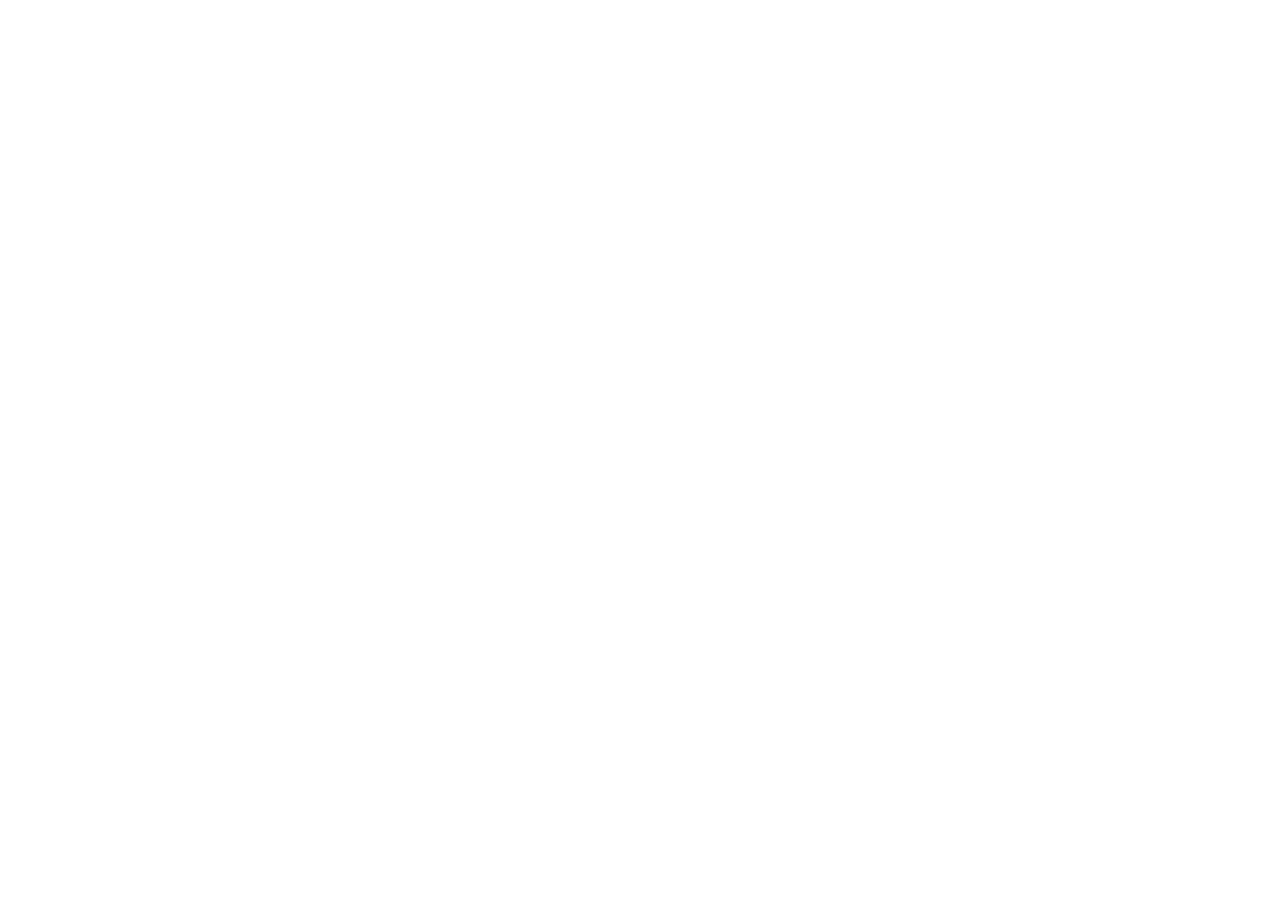
==== src/main/resources/templates/balance.html @ 4e605ab3 "Initial commit" ====
<!DOCTYPE html>
<html lang="en" xmlns:th="www.thymeleaf.org">
<head th:replace="main::headstuff">
    <meta charset="UTF-8"/>
    <title>Title</title>
</head>
<body>
<div th:replace="main::navclass"></div>
</body>
</html>
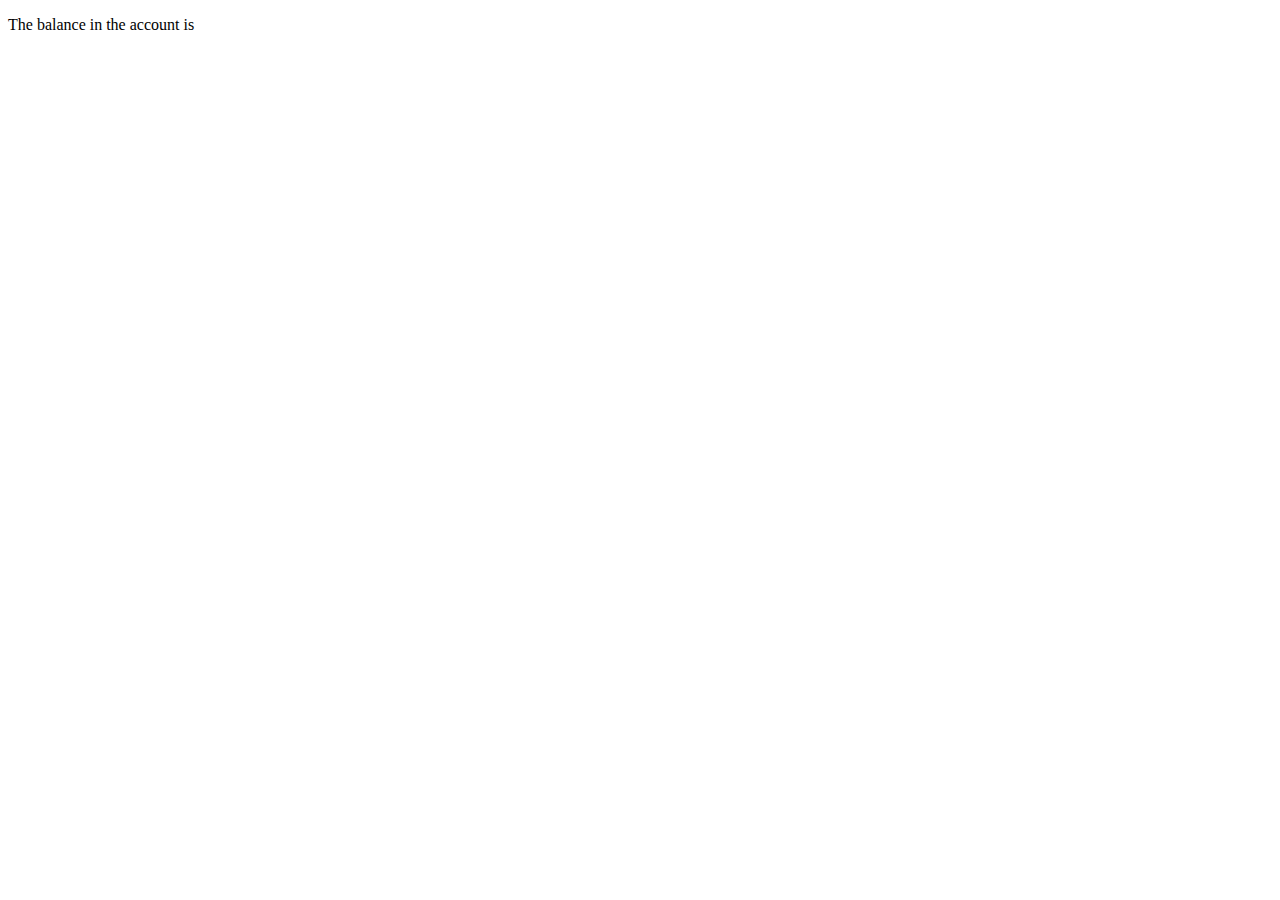
==== commit 7bb591dc: "Registration changes" ====
--- a/src/main/resources/templates/balance.html
+++ b/src/main/resources/templates/balance.html
@@ -6,5 +6,8 @@
 </head>
 <body>
 <div th:replace="main::navclass"></div>
+
+<p>The balance in the account is</p>
+<p th:text="${balance}"></p>
 </body>
 </html>